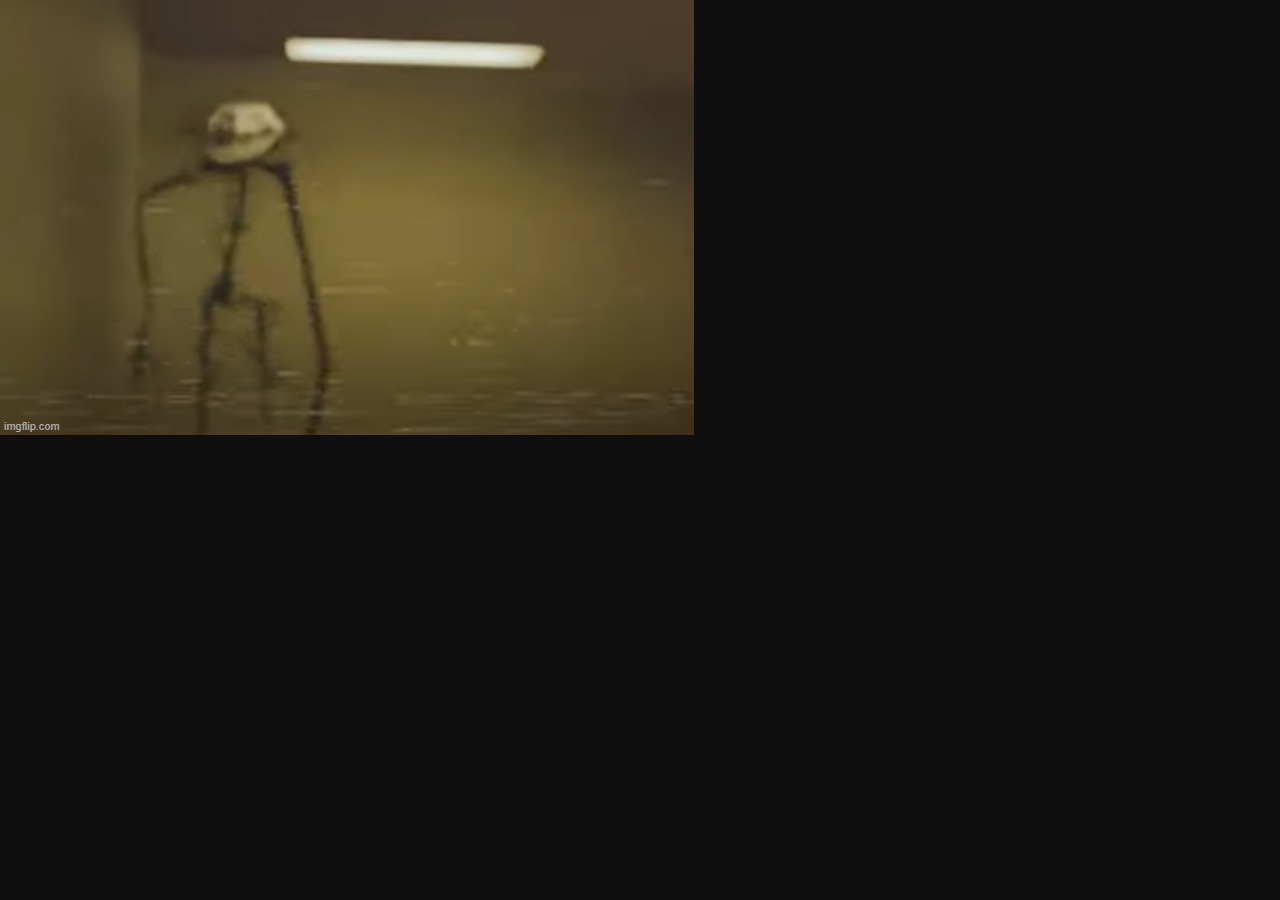
==== calloway.html @ f6c43eda "Added support for sister location" ====
<!DOCTYPE html>
<html lang="en">
<head>
  <meta charset="UTF-8" />
  <meta name="viewport" content="width=device-width, initial-scale=1.0" />
  <title>Calloyway's Revenge</title>
  <link rel="preconnect" href="https://fonts.googleapis.com" />
  <link rel="preconnect" href="https://fonts.gstatic.com" crossorigin />
  <link href="https://fonts.googleapis.com/css2?family=Inter:wght@400;600;700&display=swap" rel="stylesheet" />
  <link rel="stylesheet" href="style.css" />
</head>
<body>
  <img src="assets/calloway/temp.jpg">
  <audio id="music" preload="auto" loop>
    <source src="assets/calloway/scary.mp3" type="audio/mp3" />
  </audio>
  <script>
    const music = document.getElementById('music');
    const startMusic = () => {
      music.play();
      document.removeEventListener('click', startMusic);
      document.removeEventListener('keydown', startMusic);
    };
    document.addEventListener('click', startMusic);
    document.addEventListener('keydown', startMusic);
  </script>
</body>
</html>
---- style.css ----
*, *::before, *::after {
  box-sizing: border-box;
  margin: 0;
  padding: 0;
}

:root {
  --bg: #0f0f0f;
  --surface: #1a1a1a;
  --border: #2a2a2a;
  --text: #e8e8e8;
  --muted: #888;
  --accent: #7c9ef5;
  --font: 'Inter', system-ui, sans-serif;
}
html {
  scroll-behavior: smooth;
}

body {
  background: var(--bg);
  color: var(--text);
  font-family: var(--font);
  font-size: 1rem;
  line-height: 1.6;
  min-height: 100vh;
}

a {
  color: var(--accent);
  text-decoration: none;
}

a:hover {
  text-decoration: underline;
}

/* Nav */
nav {
  display: flex;
  justify-content: space-between;
  align-items: center;
  padding: 1.25rem 2rem;
  border-bottom: 1px solid var(--border);
  position: sticky;
  top: 0;
  background: var(--bg);
  z-index: 10;
}

nav .logo {
  font-weight: 600;
  color: var(--text);
  font-size: 1.1rem;
  text-decoration: none;
}

nav ul {
  list-style: none;
  display: flex;
  gap: 2rem;
}

nav ul a {
  color: var(--muted);
  font-size: 0.95rem;
  transition: color 0.15s;
}

nav ul a:hover,
nav ul a.active {
  color: var(--text);
  text-decoration: none;
}

/* Main content */
main {
  max-width: 860px;
  margin: 0 auto;
  padding: 4rem 2rem;
}

/* Hero */
.hero {
  padding: 6rem 0 4rem;
}

.hero h1 {
  font-size: clamp(2.5rem, 6vw, 4rem);
  font-weight: 700;
  letter-spacing: -0.02em;
  line-height: 1.1;
  margin-bottom: 1rem;
}

.hero p {
  color: var(--muted);
  font-size: 1.1rem;
  max-width: 540px;
}

/* Section */
section {
  margin-top: 5rem;
  scroll-margin-top: 5rem;
}

section h2 {
  font-size: 1.3rem;
  font-weight: 600;
  margin-bottom: 1.5rem;
  color: var(--muted);
  text-transform: uppercase;
  letter-spacing: 0.08em;
  font-size: 0.8rem;
}

/* Cards */
.card {
  background: var(--surface);
  border: 1px solid var(--border);
  border-radius: 8px;
  padding: 1.5rem;
  margin-bottom: 1rem;
}

.card h3 {
  font-size: 1rem;
  font-weight: 600;
  margin-bottom: 0.25rem;
}

.card p {
  color: var(--muted);
  font-size: 0.9rem;
}

.card .meta {
  font-size: 0.8rem;
  color: var(--accent);
  margin-top: 0.75rem;
}

/* Footer */
footer {
  border-top: 1px solid var(--border);
  text-align: center;
  padding: 2rem;
  color: var(--muted);
  font-size: 0.85rem;
  margin-top: 6rem;
}
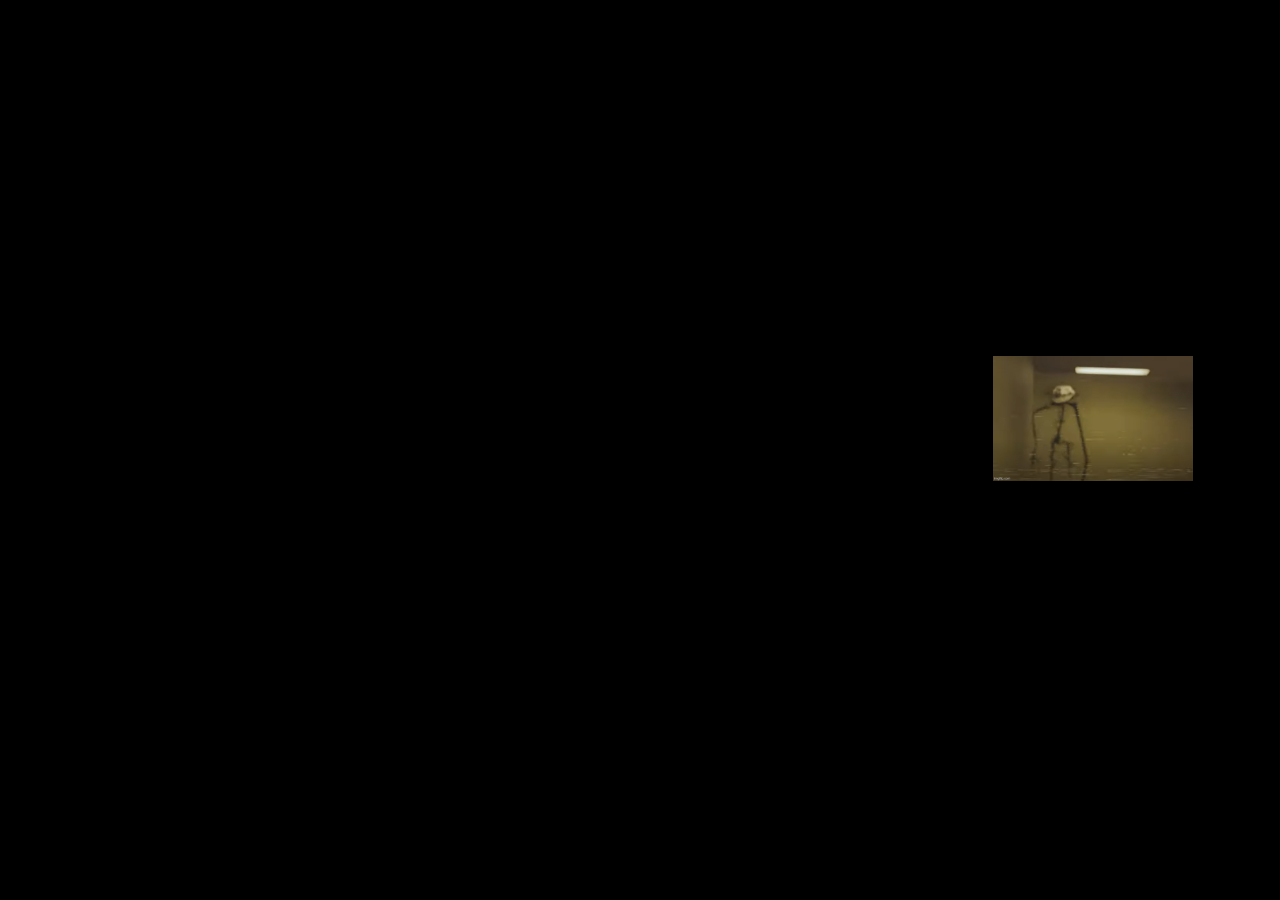
==== commit 43e6c661: "Added effects" ====
--- a/calloway.html
+++ b/calloway.html
@@ -8,9 +8,13 @@
   <link rel="preconnect" href="https://fonts.gstatic.com" crossorigin />
   <link href="https://fonts.googleapis.com/css2?family=Inter:wght@400;600;700&display=swap" rel="stylesheet" />
   <link rel="stylesheet" href="style.css" />
+  <style>
+    body { margin: 0; overflow: hidden; background: #000; }
+    #dvd-img { position: fixed; width: 200px; }
+  </style>
 </head>
 <body>
-  <img src="assets/calloway/temp.jpg">
+  <img id="dvd-img" src="assets/calloway/temp.jpg">
   <audio id="music" preload="auto" loop>
     <source src="assets/calloway/scary.mp3" type="audio/mp3" />
   </audio>
@@ -23,6 +27,33 @@
     };
     document.addEventListener('click', startMusic);
     document.addEventListener('keydown', startMusic);
+
+    const img = document.getElementById('dvd-img');
+    let x = Math.random() * (window.innerWidth - img.offsetWidth);
+    let y = Math.random() * (window.innerHeight - img.offsetHeight);
+    let dx = 2, dy = 2;
+
+    function bounce() {
+      const w = window.innerWidth;
+      const h = window.innerHeight;
+      const iw = img.offsetWidth;
+      const ih = img.offsetHeight;
+
+      x += dx;
+      y += dy;
+
+      if (x + iw >= w) { x = w - iw; dx = -Math.abs(dx); }
+      if (x <= 0)       { x = 0;      dx =  Math.abs(dx); }
+      if (y + ih >= h)  { y = h - ih; dy = -Math.abs(dy); }
+      if (y <= 0)       { y = 0;      dy =  Math.abs(dy); }
+
+      img.style.left = x + 'px';
+      img.style.top  = y + 'px';
+      requestAnimationFrame(bounce);
+    }
+
+    img.onload = bounce;
+    if (img.complete) bounce();
   </script>
 </body>
 </html>
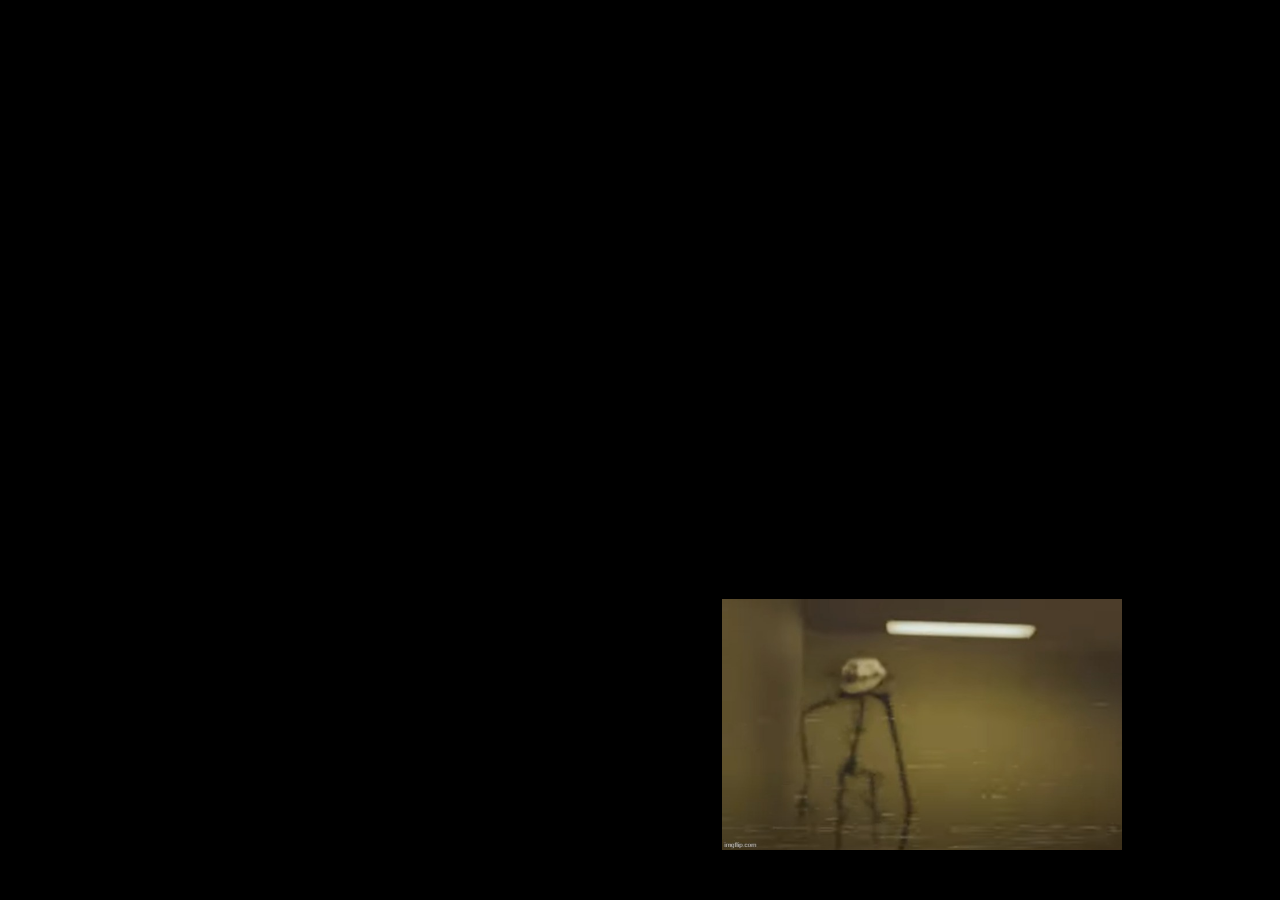
==== commit 4f1350b1: "Semi-finalized effects" ====
--- a/calloway.html
+++ b/calloway.html
@@ -10,7 +10,7 @@
   <link rel="stylesheet" href="style.css" />
   <style>
     body { margin: 0; overflow: hidden; background: #000; }
-    #dvd-img { position: fixed; width: 200px; }
+    #dvd-img { position: fixed; width: 400px; }
   </style>
 </head>
 <body>
@@ -31,7 +31,7 @@
     const img = document.getElementById('dvd-img');
     let x = Math.random() * (window.innerWidth - img.offsetWidth);
     let y = Math.random() * (window.innerHeight - img.offsetHeight);
-    let dx = 2, dy = 2;
+    let dx = 1, dy = 1;
 
     function bounce() {
       const w = window.innerWidth;
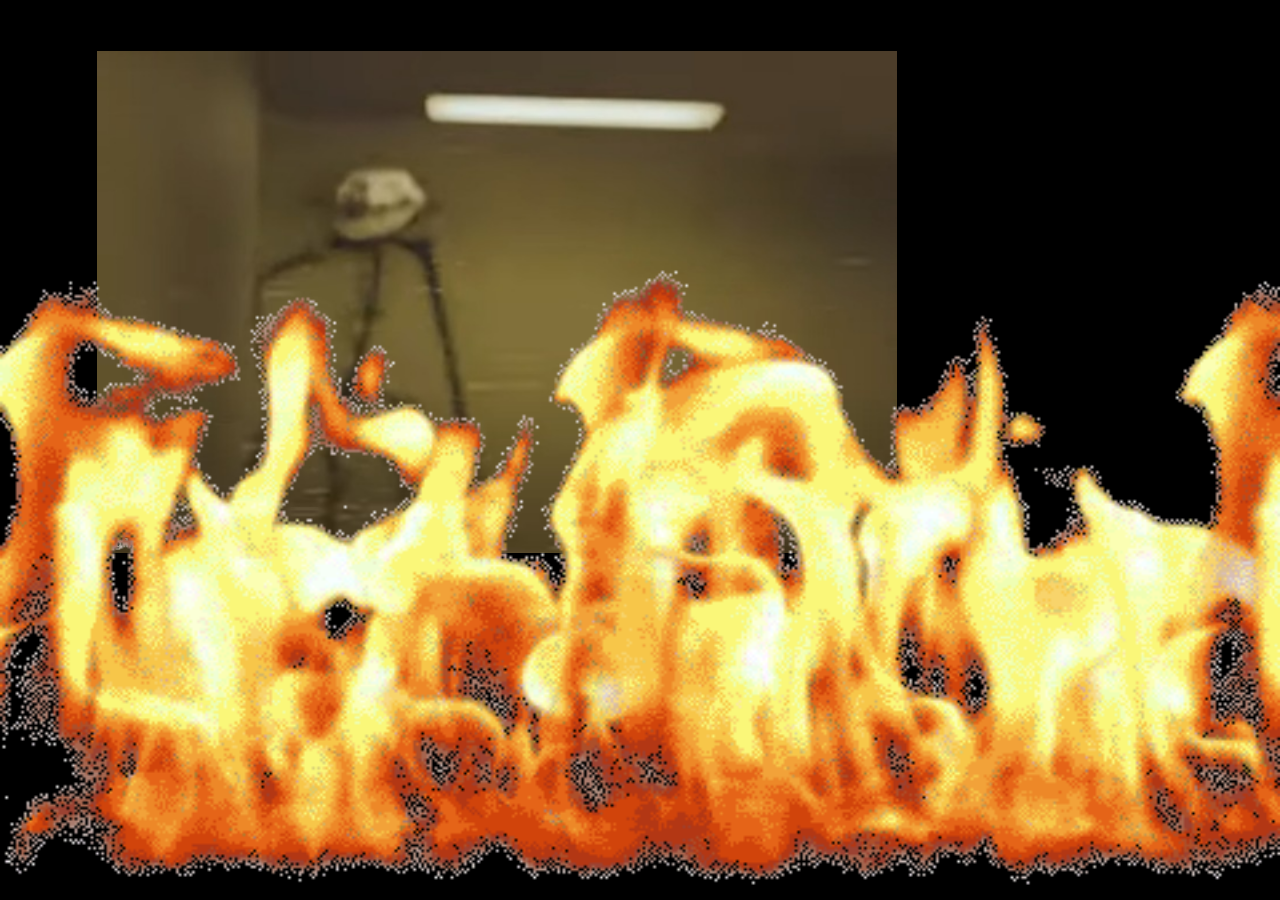
==== commit 69b45972: "Semi-finalized effects 2" ====
--- a/calloway.html
+++ b/calloway.html
@@ -10,11 +10,13 @@
   <link rel="stylesheet" href="style.css" />
   <style>
     body { margin: 0; overflow: hidden; background: #000; }
-    #dvd-img { position: fixed; width: 400px; }
+    #dvd-img { position: fixed; width: 800px; }
+    #fire { position: fixed; bottom: 0; left: 0; width: 100%; display: block; }
   </style>
 </head>
 <body>
   <img id="dvd-img" src="assets/calloway/temp.jpg">
+  <img id="fire" src="assets/calloway/fire.gif">
   <audio id="music" preload="auto" loop>
     <source src="assets/calloway/scary.mp3" type="audio/mp3" />
   </audio>
@@ -22,11 +24,13 @@
     const music = document.getElementById('music');
     const startMusic = () => {
       music.play();
-      document.removeEventListener('click', startMusic);
+       document.removeEventListener('pointerdown', startMusic);
       document.removeEventListener('keydown', startMusic);
+      document.removeEventListener('touchstart', startMusic);
     };
-    document.addEventListener('click', startMusic);
+    document.addEventListener('pointerdown', startMusic);
     document.addEventListener('keydown', startMusic);
+    document.addEventListener('touchstart', startMusic);
 
     const img = document.getElementById('dvd-img');
     let x = Math.random() * (window.innerWidth - img.offsetWidth);
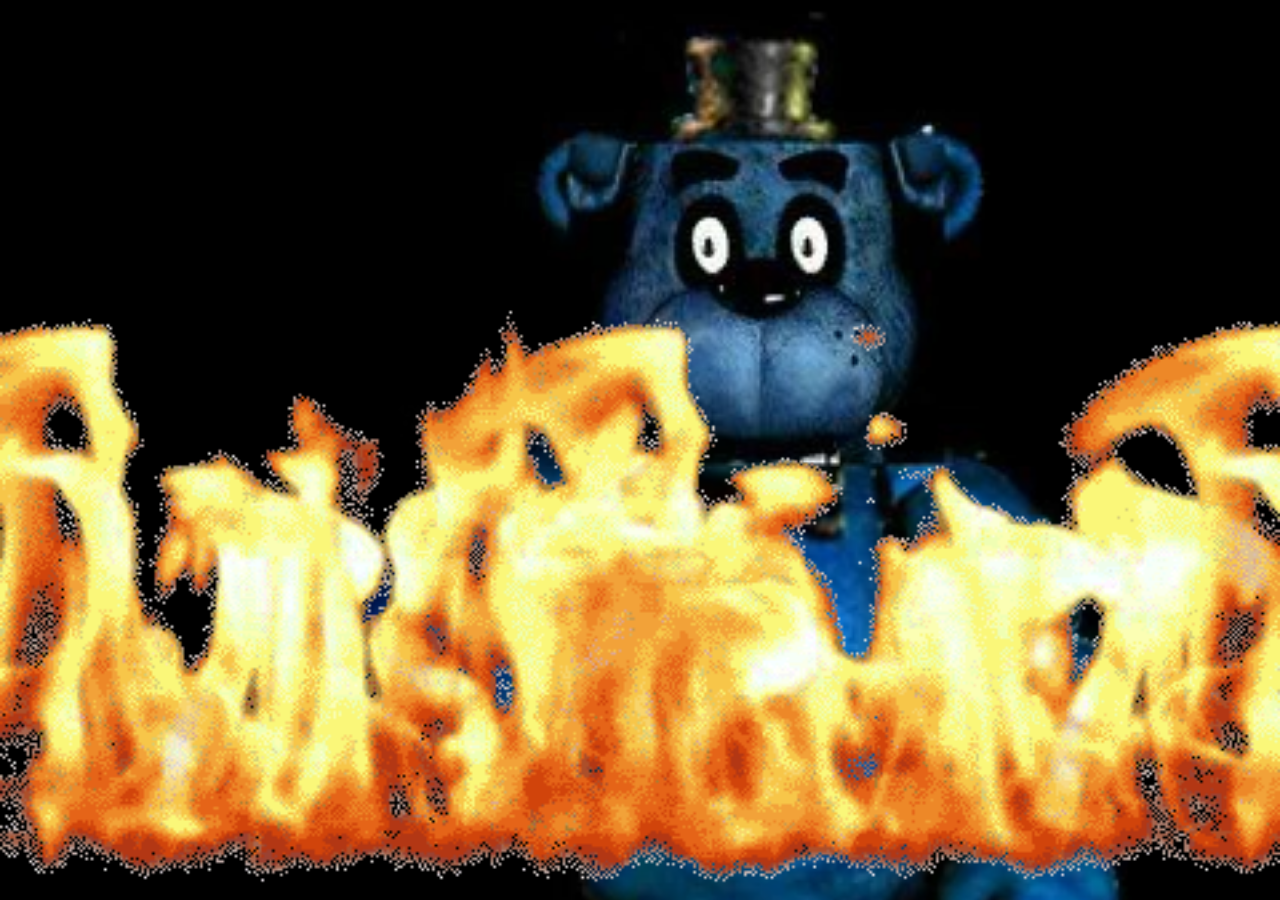
==== commit b554b864: "added new effects" ====
--- a/calloway.html
+++ b/calloway.html
@@ -15,13 +15,21 @@
   </style>
 </head>
 <body>
-  <img id="dvd-img" src="assets/calloway/temp.jpg">
+  <img id="dvd-img">
   <img id="fire" src="assets/calloway/fire.gif">
-  <audio id="music" preload="auto" loop>
-    <source src="assets/calloway/scary.mp3" type="audio/mp3" />
-  </audio>
+  <audio id="music" preload="auto" loop></audio>
   <script>
+    const images = ['assets/calloway/temp.jpg', 'assets/calloway/BEARidle.webp'];
+    const tracks = ['assets/calloway/scary.mp3', 'assets/calloway/scary2.mp3'];
+
+    const img = document.getElementById('dvd-img');
     const music = document.getElementById('music');
+
+    img.src = images[Math.floor(Math.random() * images.length)];
+    const src = document.createElement('source');
+    src.src = tracks[Math.floor(Math.random() * tracks.length)];
+    src.type = 'audio/mp3';
+    music.appendChild(src);
     const startMusic = () => {
       music.play();
        document.removeEventListener('pointerdown', startMusic);
@@ -32,7 +40,6 @@
     document.addEventListener('keydown', startMusic);
     document.addEventListener('touchstart', startMusic);
 
-    const img = document.getElementById('dvd-img');
     let x = Math.random() * (window.innerWidth - img.offsetWidth);
     let y = Math.random() * (window.innerHeight - img.offsetHeight);
     let dx = 1, dy = 1;
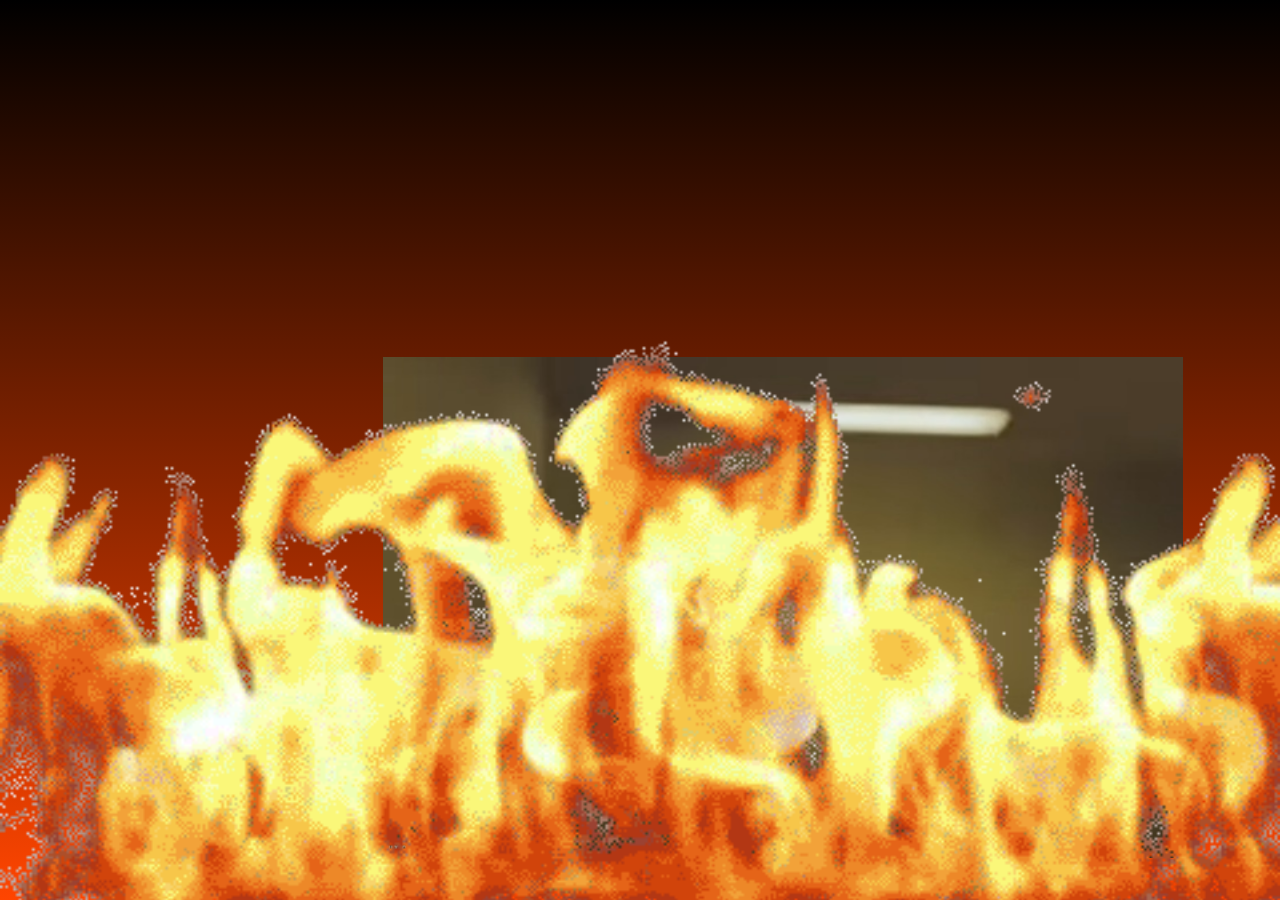
==== commit b62510be: "added new effects x2" ====
--- a/calloway.html
+++ b/calloway.html
@@ -9,9 +9,9 @@
   <link href="https://fonts.googleapis.com/css2?family=Inter:wght@400;600;700&display=swap" rel="stylesheet" />
   <link rel="stylesheet" href="style.css" />
   <style>
-    body { margin: 0; overflow: hidden; background: #000; }
+    body { margin: 0; overflow: hidden; background: linear-gradient(to bottom, #000 0%, #ff4500 100%); min-height: 100vh; }
     #dvd-img { position: fixed; width: 800px; }
-    #fire { position: fixed; bottom: 0; left: 0; width: 100%; display: block; }
+    #fire { position: fixed; bottom: -60px; left: 0; width: 100%; display: block; }
   </style>
 </head>
 <body>
@@ -26,6 +26,7 @@
     const music = document.getElementById('music');
 
     img.src = images[Math.floor(Math.random() * images.length)];
+    img.style.width = img.src.includes('BEARidle') ? '400px' : '800px';
     const src = document.createElement('source');
     src.src = tracks[Math.floor(Math.random() * tracks.length)];
     src.type = 'audio/mp3';
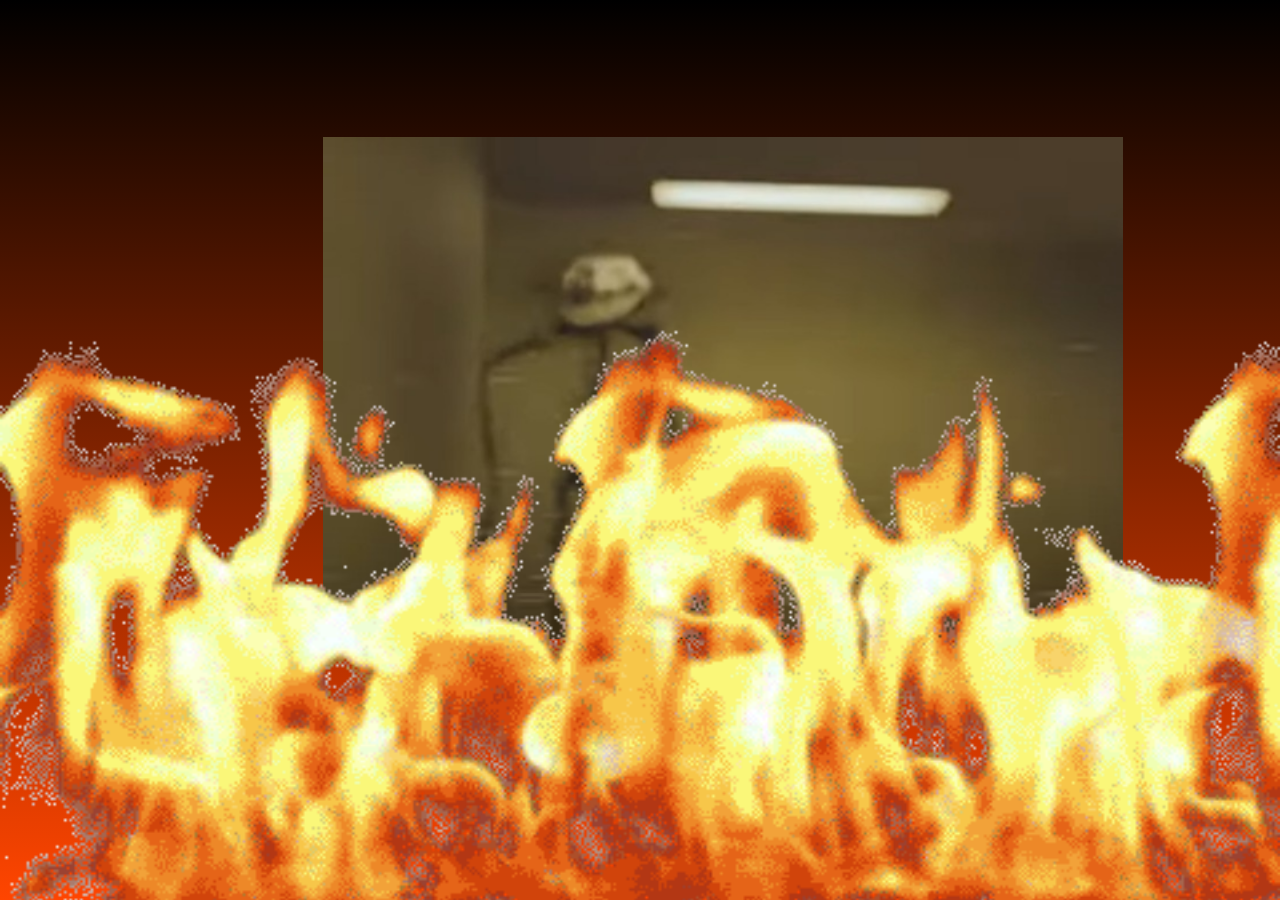
==== commit 2b023842: "added more in depth analytics via goatcounter" ====
--- a/calloway.html
+++ b/calloway.html
@@ -67,5 +67,6 @@
     img.onload = bounce;
     if (img.complete) bounce();
   </script>
+  <script data-goatcounter="https://jman11.goatcounter.com/count" async src="//gc.zgo.at/count.js"></script>
 </body>
 </html>
--- a/style.css
+++ b/style.css
@@ -5,148 +5,519 @@
 }
 
 :root {
-  --bg: #0f0f0f;
-  --surface: #1a1a1a;
-  --border: #2a2a2a;
-  --text: #e8e8e8;
-  --muted: #888;
-  --accent: #7c9ef5;
-  --font: 'Inter', system-ui, sans-serif;
-}
-html {
-  scroll-behavior: smooth;
+  --sidebar-bg: #141210;
+  --content-bg: #f5f3ee;
+  --sidebar-heading: #f0ece4;
+  --sidebar-secondary: #4a4640;
+  --content-heading: #1a1916;
+  --content-body: #787272;
+  --accent: #6b76ff;
+  --sidebar-border: #2a2520;
+  --content-border: #d4d0c8;
+  --sidebar-width: 260px;
 }
 
 body {
-  background: var(--bg);
-  color: var(--text);
-  font-family: var(--font);
+  background: var(--content-bg);
+  color: var(--content-heading);
+  font-family: system-ui, -apple-system, sans-serif;
+  font-size: 0.95rem;
+  line-height: 1.6;
+}
+
+a {
+  color: inherit;
+  text-decoration: none;
+}
+
+
+.sidebar {
+  position: fixed;
+  top: 0;
+  left: 0;
+  width: var(--sidebar-width);
+  height: 100vh;
+  background: var(--sidebar-bg);
+  display: flex;
+  flex-direction: column;
+  justify-content: space-between;
+  padding: 2rem 1.25rem;
+  overflow-y: auto;
+}
+
+.sidebar-top {
+  display: flex;
+  flex-direction: column;
+  gap: 2.5rem;
+}
+
+.sidebar-identity {
+  display: flex;
+  flex-direction: column;
+  gap: 0.35rem;
+}
+
+.sidebar-name {
   font-size: 1rem;
-  line-height: 1.6;
+  font-weight: 600;
+  color: var(--sidebar-heading);
+  line-height: 1.3;
+}
+
+.sidebar-role {
+  font-size: 0.8rem;
+  color: var(--sidebar-secondary);
+  line-height: 1.4;
+}
+
+.badge-open {
+  display: inline-block;
+  margin-top: 0.35rem;
+  font-family: monospace;
+  font-size: 0.72rem;
+  text-transform: uppercase;
+  letter-spacing: 0.07em;
+  color: var(--accent);
+  border: 1px solid var(--accent);
+  padding: 0.15rem 0.4rem;
+}
+
+
+.sidebar-nav {
+  display: flex;
+  flex-direction: column;
+  gap: 0.1rem;
+}
+
+.nav-item {
+  display: flex;
+  align-items: center;
+  gap: 0.7rem;
+  padding: 0.55rem 0.5rem;
+  font-size: 0.92rem;
+  color: var(--sidebar-secondary);
+  cursor: pointer;
+}
+
+.nav-item:hover {
+  color: var(--sidebar-heading);
+}
+
+.nav-item.active {
+  color: var(--sidebar-heading);
+}
+
+.nav-item.active .nav-icon {
+  color: var(--accent);
+}
+
+.nav-icon {
+  width: 16px;
+  height: 16px;
+  flex-shrink: 0;
+}
+
+
+.sidebar-contact {
+  display: flex;
+  flex-direction: column;
+  gap: 0.55rem;
+}
+
+.contact-link {
+  display: flex;
+  align-items: center;
+  gap: 0.6rem;
+  font-size: 0.85rem;
+  font-family: monospace;
+  color: var(--sidebar-secondary);
+}
+
+.contact-link:hover {
+  color: var(--sidebar-heading);
+}
+
+.contact-link svg {
+  width: 15px;
+  height: 15px;
+  flex-shrink: 0;
+}
+
+
+.mobile-header {
+  display: none;
+  position: fixed;
+  top: 0;
+  left: 0;
+  right: 0;
+  background: var(--sidebar-bg);
+  padding: 0.9rem 1.25rem 0.75rem;
+  z-index: 100;
+  border-bottom: 1px solid var(--sidebar-border);
+}
+
+.mobile-name {
+  font-size: 0.82rem;
+  font-weight: 600;
+  color: var(--sidebar-heading);
+  margin-bottom: 0.6rem;
+}
+
+.mobile-nav {
+  display: flex;
+  gap: 0;
+  overflow-x: auto;
+  scrollbar-width: none;
+}
+
+.mobile-nav::-webkit-scrollbar {
+  display: none;
+}
+
+.mobile-nav-item {
+  padding: 0.25rem 0.75rem;
+  font-size: 0.72rem;
+  font-family: monospace;
+  color: var(--sidebar-secondary);
+  white-space: nowrap;
+  border-bottom: 2px solid transparent;
+}
+
+.mobile-nav-item.active {
+  color: var(--accent);
+  border-bottom-color: var(--accent);
+}
+
+
+.content {
+  margin-left: var(--sidebar-width);
   min-height: 100vh;
-}
-
-a {
+  padding: 3.5rem 3.5rem 4rem;
+  max-width: calc(100vw - var(--sidebar-width));
+}
+
+.view {
+  display: none;
+}
+
+.view.active {
+  display: block;
+}
+
+
+.page-headline {
+  font-family: Georgia, 'Times New Roman', serif;
+  font-size: clamp(1.7rem, 3.5vw, 2.4rem);
+  font-weight: normal;
+  color: var(--content-heading);
+  line-height: 1.25;
+  margin-bottom: 1rem;
+}
+
+.page-bio {
+  color: var(--content-body);
+  font-size: 0.9rem;
+  max-width: 900px;
+  line-height: 1.75;
+  margin-bottom: 2.75rem;
+}
+
+#view-about .page-bio {
+  max-width: none;
+  margin-bottom: 1rem;
+}
+
+#view-about .page-bio:last-of-type {
+  margin-bottom: 2.75rem;
+}
+
+
+.stat-row {
+  display: flex;
+  gap: 1px;
+  margin-bottom: 3rem;
+  background: var(--content-border);
+}
+
+.stat-card {
+  flex: 1;
+  background: var(--content-bg);
+  padding: 1rem 1.1rem;
+  display: flex;
+  flex-direction: column;
+  gap: 0.3rem;
+}
+
+.stat-value {
+  font-family: Georgia, serif;
+  font-size: 1.7rem;
+  color: var(--content-heading);
+  line-height: 1;
+}
+
+.stat-label {
+  font-family: monospace;
+  font-size: 0.65rem;
+  text-transform: uppercase;
+  letter-spacing: 0.09em;
+  color: var(--content-body);
+}
+
+
+.section-label {
+  font-family: monospace;
+  font-size: 0.65rem;
+  text-transform: uppercase;
+  letter-spacing: 0.12em;
+  color: var(--content-body);
+  display: flex;
+  align-items: center;
+  gap: 1rem;
+  margin-bottom: 0;
+}
+
+.section-label::after {
+  content: '';
+  flex: 1;
+  height: 1px;
+  background: var(--content-border);
+}
+
+
+.card-list {
+  margin-bottom: 3rem;
+}
+
+.project-card {
+  padding: 0.9rem 0;
+  border-bottom: 1px solid var(--content-border);
+}
+
+.project-card:first-child {
+  border-top: 1px solid var(--content-border);
+}
+
+.project-header {
+  display: flex;
+  justify-content: space-between;
+  align-items: baseline;
+  gap: 1rem;
+  margin-bottom: 0.3rem;
+}
+
+.project-name {
+  font-size: 0.88rem;
+  font-weight: 500;
+  color: var(--content-heading);
+}
+
+a.project-name:hover {
   color: var(--accent);
-  text-decoration: none;
-}
-
-a:hover {
-  text-decoration: underline;
-}
-
-/* Nav */
-nav {
-  display: flex;
-  justify-content: space-between;
+}
+
+.project-name.no-link {
+  cursor: default;
+}
+
+.project-year {
+  font-family: monospace;
+  font-size: 0.7rem;
+  color: var(--content-body);
+  flex-shrink: 0;
+}
+
+.project-desc {
+  font-size: 0.84rem;
+  color: var(--content-body);
+  margin-bottom: 0.6rem;
+  line-height: 1.55;
+}
+
+
+.tag-list {
+  display: flex;
+  flex-wrap: wrap;
+  gap: 0.3rem;
+}
+
+.tag {
+  font-family: monospace;
+  font-size: 0.62rem;
+  text-transform: uppercase;
+  letter-spacing: 0.05em;
+  color: var(--content-body);
+  border: 1px solid var(--content-border);
+  padding: 0.1rem 0.4rem;
+}
+
+
+.detail-back {
+  display: inline-flex;
   align-items: center;
-  padding: 1.25rem 2rem;
-  border-bottom: 1px solid var(--border);
-  position: sticky;
-  top: 0;
-  background: var(--bg);
-  z-index: 10;
-}
-
-nav .logo {
-  font-weight: 600;
-  color: var(--text);
-  font-size: 1.1rem;
-  text-decoration: none;
-}
-
-nav ul {
-  list-style: none;
-  display: flex;
-  gap: 2rem;
-}
-
-nav ul a {
-  color: var(--muted);
-  font-size: 0.95rem;
-  transition: color 0.15s;
-}
-
-nav ul a:hover,
-nav ul a.active {
-  color: var(--text);
-  text-decoration: none;
-}
-
-/* Main content */
-main {
-  max-width: 860px;
-  margin: 0 auto;
-  padding: 4rem 2rem;
-}
-
-/* Hero */
-.hero {
-  padding: 6rem 0 4rem;
-}
-
-.hero h1 {
-  font-size: clamp(2.5rem, 6vw, 4rem);
-  font-weight: 700;
-  letter-spacing: -0.02em;
-  line-height: 1.1;
-  margin-bottom: 1rem;
-}
-
-.hero p {
-  color: var(--muted);
-  font-size: 1.1rem;
-  max-width: 540px;
-}
-
-/* Section */
-section {
-  margin-top: 5rem;
-  scroll-margin-top: 5rem;
-}
-
-section h2 {
-  font-size: 1.3rem;
-  font-weight: 600;
-  margin-bottom: 1.5rem;
-  color: var(--muted);
+  gap: 0.4rem;
+  font-family: monospace;
+  font-size: 0.72rem;
   text-transform: uppercase;
   letter-spacing: 0.08em;
+  color: var(--content-body);
+  margin-bottom: 2.5rem;
+  background: none;
+  border: none;
+  padding: 0;
+  cursor: pointer;
+}
+
+.detail-back:hover {
+  color: var(--content-heading);
+}
+
+.detail-meta {
+  font-family: monospace;
+  font-size: 0.72rem;
+  color: var(--content-body);
+  margin-bottom: 2rem;
+  display: flex;
+  gap: 1.5rem;
+  align-items: center;
+}
+
+.detail-body {
+  color: var(--content-body);
+  font-size: 0.9rem;
+  line-height: 1.8;
+  max-width: 900px;
+}
+
+.detail-body p + p {
+  margin-top: 1rem;
+}
+
+.detail-body a {
+  color: var(--accent);
+  text-decoration: underline;
+  text-underline-offset: 2px;
+}
+
+.detail-body h2 {
+  font-family: Georgia, 'Times New Roman', serif;
+  font-size: 1.05rem;
+  font-weight: normal;
+  color: var(--content-heading);
+  margin-top: 2.5rem;
+  margin-bottom: 0.6rem;
+}
+
+.detail-body pre {
+  background: var(--sidebar-bg);
+  color: #c8c4be;
+  font-family: monospace;
   font-size: 0.8rem;
-}
-
-/* Cards */
-.card {
-  background: var(--surface);
-  border: 1px solid var(--border);
-  border-radius: 8px;
-  padding: 1.5rem;
-  margin-bottom: 1rem;
-}
-
-.card h3 {
-  font-size: 1rem;
-  font-weight: 600;
-  margin-bottom: 0.25rem;
-}
-
-.card p {
-  color: var(--muted);
+  line-height: 1.6;
+  padding: 1rem 1.1rem;
+  border-radius: 4px;
+  overflow-x: auto;
+  margin: 1rem 0;
+}
+
+.detail-body code {
+  font-family: monospace;
+  font-size: 0.85em;
+  color: var(--content-heading);
+  background: var(--content-border);
+  padding: 0.1em 0.35em;
+  border-radius: 2px;
+}
+
+.detail-body pre code {
+  background: none;
+  padding: 0;
+  color: inherit;
+  font-size: inherit;
+}
+
+.detail-body ol,
+.detail-body ul {
+  padding-left: 1.4rem;
+  margin: 1rem 0;
+  color: var(--content-body);
   font-size: 0.9rem;
-}
-
-.card .meta {
-  font-size: 0.8rem;
-  color: var(--accent);
-  margin-top: 0.75rem;
-}
-
-/* Footer */
-footer {
-  border-top: 1px solid var(--border);
-  text-align: center;
-  padding: 2rem;
-  color: var(--muted);
-  font-size: 0.85rem;
-  margin-top: 6rem;
+  line-height: 1.8;
+}
+
+.detail-body li + li {
+  margin-top: 0.25rem;
+}
+
+.writeup-disclaimer {
+  font-size: 0.78rem;
+  color: var(--content-body);
+  line-height: 1.7;
+  border-left: 2px solid var(--content-border);
+  padding-left: 0.85rem;
+  margin-bottom: 2rem;
+  max-width: 500px;
+}
+
+.detail-citations {
+  margin-top: 2.5rem;
+  padding-top: 1.25rem;
+  border-top: 1px solid var(--content-border);
+  font-family: monospace;
+  font-size: 0.72rem;
+  color: var(--content-body);
+  line-height: 1.8;
+}
+
+.screenshot-row {
+  display: flex;
+  gap: 0.75rem;
+  margin-top: 2rem;
+  flex-wrap: wrap;
+}
+
+.screenshot-row img {
+  flex: 1;
+  min-width: 0;
+  max-width: 200px;
+  height: auto;
+  border-radius: 4px;
+  object-fit: cover;
+}
+
+.project-screenshot {
+  display: block;
+  width: 100%;
+  max-width: 900px;
+  height: auto;
+  border-radius: 4px;
+  margin-top: 2rem;
+}
+
+
+@media (max-width: 720px) {
+  .sidebar {
+    display: none;
+  }
+
+  .mobile-header {
+    display: block;
+  }
+
+  .content {
+    margin-left: 0;
+    padding: 7.5rem 1.25rem 3rem;
+    max-width: 100%;
+  }
+
+  .stat-row {
+    gap: 1px;
+  }
+
+  .stat-card {
+    padding: 0.75rem 0.85rem;
+  }
+
+  .stat-value {
+    font-size: 1.4rem;
+  }
 }
